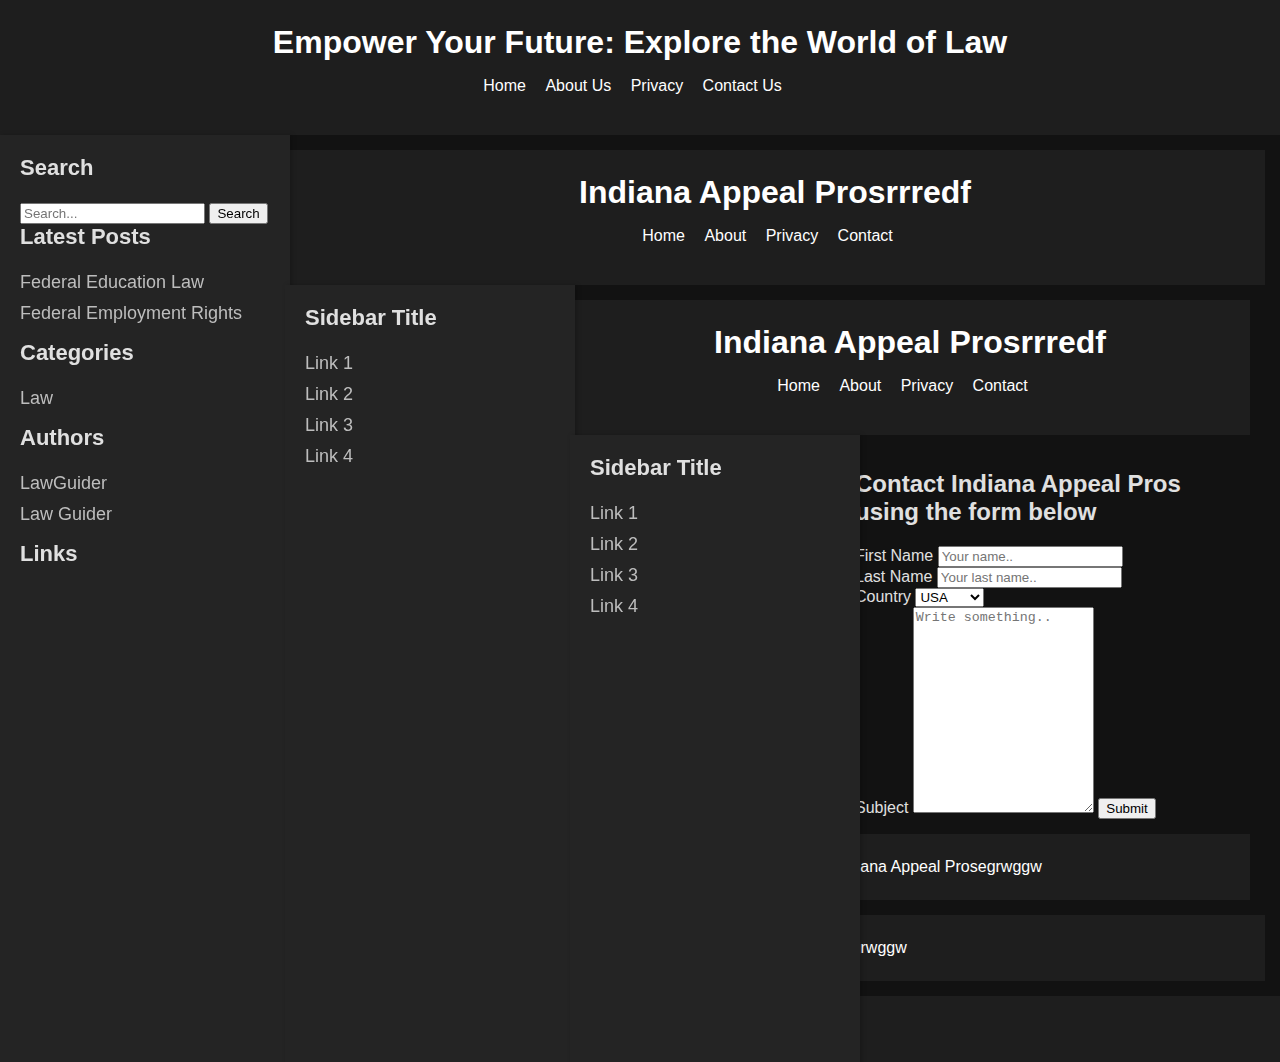
==== contact.html @ 22306f4a "Add files via upload" ====
<!DOCTYPE html>
    <html lang="en">
    <head>
        <meta charset="UTF-8">
        <meta name="viewport" content="width=device-width, initial-scale=1.0">
        <title>Contact</title>
        <link rel="stylesheet" href="styles.css">
    </head>
    <body>
        <!-- Embedded Header -->
        
<header>
<h1>Empower Your Future: Explore the World of Law</h1>
<nav>
<ul>
<li><a href="index.html">Home</a></li>
<li><a href="about.html">About Us</a></li>
<li><a href="privacy.html">Privacy</a></li>
<li><a href="contact.html">Contact Us</a></li>
</ul>
</nav>
</header>


        <!-- Embedded Sidebar -->
        
    <div id="sidebar">
        
    <h3>Search</h3>
    <input type="text" placeholder="Search...">
    <button type="button">Search</button>
    
        <h3>Latest Posts</h3><ul><li><a href="">Federal Education Law</a></li><li><a href="">Federal Employment Rights</a></li></ul>
        <h3>Categories</h3><ul><li><a href="index.html">Law</a></li></ul>
        <h3>Authors</h3><ul><li><a href="index.html">LawGuider</a></li><li><a href="index.html">Law Guider</a></li></ul>
        <h3>Links</h3><ul></ul>
    </div>
    

        <main>
            
    <!DOCTYPE html>
    <html lang="en">
    <head>
        <meta charset="UTF-8">
        <meta name="viewport" content="width=device-width, initial-scale=1.0">
        <title>Contact</title>
        <link rel="stylesheet" href="styles.css">
    </head>
    <body>
        <!-- Embedded Header -->
        
<header>
<h1>Indiana Appeal Prosrrredf</h1>
<nav>
<ul>
<li><a href="index.html">Home</a></li>
<li><a href="about.html">About</a></li>
<li><a href="privacy.html">Privacy</a></li>
<li><a href="contact.html">Contact</a></li>
</ul>
</nav>
</header>


        <!-- Embedded Sidebar -->
        <div id="sidebar">
    <h3>Sidebar Title</h3>
    <ul>
        <li><a href="#">Link 1</a></li>
        <li><a href="#">Link 2</a></li>
        <li><a href="#">Link 3</a></li>
        <li><a href="#">Link 4</a></li>
    </ul>
</div>

        <main>
            
    <!DOCTYPE html>
    <html lang="en">
    <head>
        <meta charset="UTF-8">
        <meta name="viewport" content="width=device-width, initial-scale=1.0">
        <title>Contact</title>
        <link rel="stylesheet" href="styles.css">
    </head>
    <body>
        <!-- Embedded Header -->
        
<header>
<h1>Indiana Appeal Prosrrredf</h1>
<nav>
<ul>
<li><a href="index.html">Home</a></li>
<li><a href="about.html">About</a></li>
<li><a href="privacy.html">Privacy</a></li>
<li><a href="contact.html">Contact</a></li>
</ul>
</nav>
</header>


        <!-- Embedded Sidebar -->
        <div id="sidebar">
    <h3>Sidebar Title</h3>
    <ul>
        <li><a href="#">Link 1</a></li>
        <li><a href="#">Link 2</a></li>
        <li><a href="#">Link 3</a></li>
        <li><a href="#">Link 4</a></li>
    </ul>
</div>

        <main>
            <!DOCTYPE html>
<html lang="en">
<head>
    <meta charset="UTF-8">
    <meta name="viewport" content="width=device-width, initial-scale=1.0">
    <title>Contact Form</title>
    <link rel="stylesheet" href="styles.css">
</head>
<body>
    <div class="container">
        <h2>Contact Indiana Appeal Pros using the form below</h2>
        <form class="contact-form">
            <label for="fname">First Name</label>
            <input type="text" id="fname" name="firstname" placeholder="Your name..">
<br/>
            <label for="lname">Last Name</label>
            <input type="text" id="lname" name="lastname" placeholder="Your last name..">
<br/>
            <label for="country">Country</label>
            <select id="country" name="country">
                <option value="usa">USA</option>
                <option value="canada">Canada</option>
                <option value="uk">UK</option>
                <!-- Add more countries as needed -->
            </select>
<br/>
            <label for="subject">Subject</label>
            <textarea id="subject" name="subject" placeholder="Write something.." style="height:200px"></textarea>

            <button type="submit" class="submit-btn">Submit</button>
        </form>
    </div>
</body>
</html>
        </main>

        <!-- Embedded Footer -->
        
<footer>
<p>© 2023 Indiana Appeal Prosegrwggw</p>
</footer>

        
    </body>
    </html>
    
        </main>

        <!-- Embedded Footer -->
        
<footer>
<p>© 2023 Indiana Appeal Prosegrwggw</p>
</footer>

        
    </body>
    </html>
    
        </main>

        <!-- Embedded Footer -->
        
<footer>
<p>© 2024 Empower Your Future - All Rights Reserved</p>
</footer>

        
    </body>
    </html>
---- styles.css ----
/* Basic Styles */
body {
    font-family: 'Roboto', sans-serif;
    margin: 0;
    padding: 0;
    background-color: #121212;
    color: #e0e0e0;
}

header, footer {
    background-color: #1e1e1e;
    color: #ffffff;
    padding: 1.5em;
    text-align: center;
}

h1 {
    margin: 0;
}

nav ul {
    list-style: none;
    padding: 0;
}

nav ul li {
    display: inline;
    margin-right: 15px;
}

nav ul li a {
    color: #ffffff;
    text-decoration: none;
}

main {
    padding: 15px;
    margin-left: 270px;
}

article {
    background-color: #1e1e1e;
    border: 1px solid #333;
    padding: 20px;
    margin-bottom: 15px;
}

.post-meta {
    font-size: 0.85em;
    color: #888;
}

footer p {
    margin: 0;
}

/* Home Page Thumbnail Settings */
.post-image-homepage {
    width: 100%;
    height: 400px;
    object-fit: cover;
    display: block;
    margin-bottom: 10px;
    border-radius: 5px;
}

/* Grid layout for posts */
#posts {
    display: grid;
    gap: 15px;
    grid-template-columns: repeat(2, 1fr);
    margin-bottom: 20px;
}

/* Responsive design */
@media only screen and (max-width: 768px) {
    #posts {
        grid-template-columns: 1fr;
    }
}

/* Post Detail Image Settings */
.post-image-detail {
    width: 100%;
    height: 700px;
    object-fit: cover;
    display: block;
    margin-bottom: 20px;
    border-radius: 5px;
}

/* Sidebar */
#sidebar {
    width: 250px;
    background-color: #242424;
    padding: 20px;
    box-shadow: 2px 0 5px rgba(0, 0, 0, 0.2);
    position: fixed;
    height: 100%;
    overflow-y: auto;
}

#sidebar h3 {
    font-size: 22px;
    margin-top: 0;
}

#sidebar ul {
    list-style-type: none;
    padding: 0;
}

#sidebar ul li {
    margin-bottom: 10px;
}

#sidebar ul li a {
    color: #bdbdbd;
    text-decoration: none;
    font-size: 18px;
    transition: color 0.3s;
}

#sidebar ul li a:hover {
    color: #bb86fc;
}
---- styles.css ----
/* Basic Styles */
body {
    font-family: 'Roboto', sans-serif;
    margin: 0;
    padding: 0;
    background-color: #121212;
    color: #e0e0e0;
}

header, footer {
    background-color: #1e1e1e;
    color: #ffffff;
    padding: 1.5em;
    text-align: center;
}

h1 {
    margin: 0;
}

nav ul {
    list-style: none;
    padding: 0;
}

nav ul li {
    display: inline;
    margin-right: 15px;
}

nav ul li a {
    color: #ffffff;
    text-decoration: none;
}

main {
    padding: 15px;
    margin-left: 270px;
}

article {
    background-color: #1e1e1e;
    border: 1px solid #333;
    padding: 20px;
    margin-bottom: 15px;
}

.post-meta {
    font-size: 0.85em;
    color: #888;
}

footer p {
    margin: 0;
}

/* Home Page Thumbnail Settings */
.post-image-homepage {
    width: 100%;
    height: 400px;
    object-fit: cover;
    display: block;
    margin-bottom: 10px;
    border-radius: 5px;
}

/* Grid layout for posts */
#posts {
    display: grid;
    gap: 15px;
    grid-template-columns: repeat(2, 1fr);
    margin-bottom: 20px;
}

/* Responsive design */
@media only screen and (max-width: 768px) {
    #posts {
        grid-template-columns: 1fr;
    }
}

/* Post Detail Image Settings */
.post-image-detail {
    width: 100%;
    height: 700px;
    object-fit: cover;
    display: block;
    margin-bottom: 20px;
    border-radius: 5px;
}

/* Sidebar */
#sidebar {
    width: 250px;
    background-color: #242424;
    padding: 20px;
    box-shadow: 2px 0 5px rgba(0, 0, 0, 0.2);
    position: fixed;
    height: 100%;
    overflow-y: auto;
}

#sidebar h3 {
    font-size: 22px;
    margin-top: 0;
}

#sidebar ul {
    list-style-type: none;
    padding: 0;
}

#sidebar ul li {
    margin-bottom: 10px;
}

#sidebar ul li a {
    color: #bdbdbd;
    text-decoration: none;
    font-size: 18px;
    transition: color 0.3s;
}

#sidebar ul li a:hover {
    color: #bb86fc;
}
---- styles.css ----
/* Basic Styles */
body {
    font-family: 'Roboto', sans-serif;
    margin: 0;
    padding: 0;
    background-color: #121212;
    color: #e0e0e0;
}

header, footer {
    background-color: #1e1e1e;
    color: #ffffff;
    padding: 1.5em;
    text-align: center;
}

h1 {
    margin: 0;
}

nav ul {
    list-style: none;
    padding: 0;
}

nav ul li {
    display: inline;
    margin-right: 15px;
}

nav ul li a {
    color: #ffffff;
    text-decoration: none;
}

main {
    padding: 15px;
    margin-left: 270px;
}

article {
    background-color: #1e1e1e;
    border: 1px solid #333;
    padding: 20px;
    margin-bottom: 15px;
}

.post-meta {
    font-size: 0.85em;
    color: #888;
}

footer p {
    margin: 0;
}

/* Home Page Thumbnail Settings */
.post-image-homepage {
    width: 100%;
    height: 400px;
    object-fit: cover;
    display: block;
    margin-bottom: 10px;
    border-radius: 5px;
}

/* Grid layout for posts */
#posts {
    display: grid;
    gap: 15px;
    grid-template-columns: repeat(2, 1fr);
    margin-bottom: 20px;
}

/* Responsive design */
@media only screen and (max-width: 768px) {
    #posts {
        grid-template-columns: 1fr;
    }
}

/* Post Detail Image Settings */
.post-image-detail {
    width: 100%;
    height: 700px;
    object-fit: cover;
    display: block;
    margin-bottom: 20px;
    border-radius: 5px;
}

/* Sidebar */
#sidebar {
    width: 250px;
    background-color: #242424;
    padding: 20px;
    box-shadow: 2px 0 5px rgba(0, 0, 0, 0.2);
    position: fixed;
    height: 100%;
    overflow-y: auto;
}

#sidebar h3 {
    font-size: 22px;
    margin-top: 0;
}

#sidebar ul {
    list-style-type: none;
    padding: 0;
}

#sidebar ul li {
    margin-bottom: 10px;
}

#sidebar ul li a {
    color: #bdbdbd;
    text-decoration: none;
    font-size: 18px;
    transition: color 0.3s;
}

#sidebar ul li a:hover {
    color: #bb86fc;
}
---- styles.css ----
/* Basic Styles */
body {
    font-family: 'Roboto', sans-serif;
    margin: 0;
    padding: 0;
    background-color: #121212;
    color: #e0e0e0;
}

header, footer {
    background-color: #1e1e1e;
    color: #ffffff;
    padding: 1.5em;
    text-align: center;
}

h1 {
    margin: 0;
}

nav ul {
    list-style: none;
    padding: 0;
}

nav ul li {
    display: inline;
    margin-right: 15px;
}

nav ul li a {
    color: #ffffff;
    text-decoration: none;
}

main {
    padding: 15px;
    margin-left: 270px;
}

article {
    background-color: #1e1e1e;
    border: 1px solid #333;
    padding: 20px;
    margin-bottom: 15px;
}

.post-meta {
    font-size: 0.85em;
    color: #888;
}

footer p {
    margin: 0;
}

/* Home Page Thumbnail Settings */
.post-image-homepage {
    width: 100%;
    height: 400px;
    object-fit: cover;
    display: block;
    margin-bottom: 10px;
    border-radius: 5px;
}

/* Grid layout for posts */
#posts {
    display: grid;
    gap: 15px;
    grid-template-columns: repeat(2, 1fr);
    margin-bottom: 20px;
}

/* Responsive design */
@media only screen and (max-width: 768px) {
    #posts {
        grid-template-columns: 1fr;
    }
}

/* Post Detail Image Settings */
.post-image-detail {
    width: 100%;
    height: 700px;
    object-fit: cover;
    display: block;
    margin-bottom: 20px;
    border-radius: 5px;
}

/* Sidebar */
#sidebar {
    width: 250px;
    background-color: #242424;
    padding: 20px;
    box-shadow: 2px 0 5px rgba(0, 0, 0, 0.2);
    position: fixed;
    height: 100%;
    overflow-y: auto;
}

#sidebar h3 {
    font-size: 22px;
    margin-top: 0;
}

#sidebar ul {
    list-style-type: none;
    padding: 0;
}

#sidebar ul li {
    margin-bottom: 10px;
}

#sidebar ul li a {
    color: #bdbdbd;
    text-decoration: none;
    font-size: 18px;
    transition: color 0.3s;
}

#sidebar ul li a:hover {
    color: #bb86fc;
}
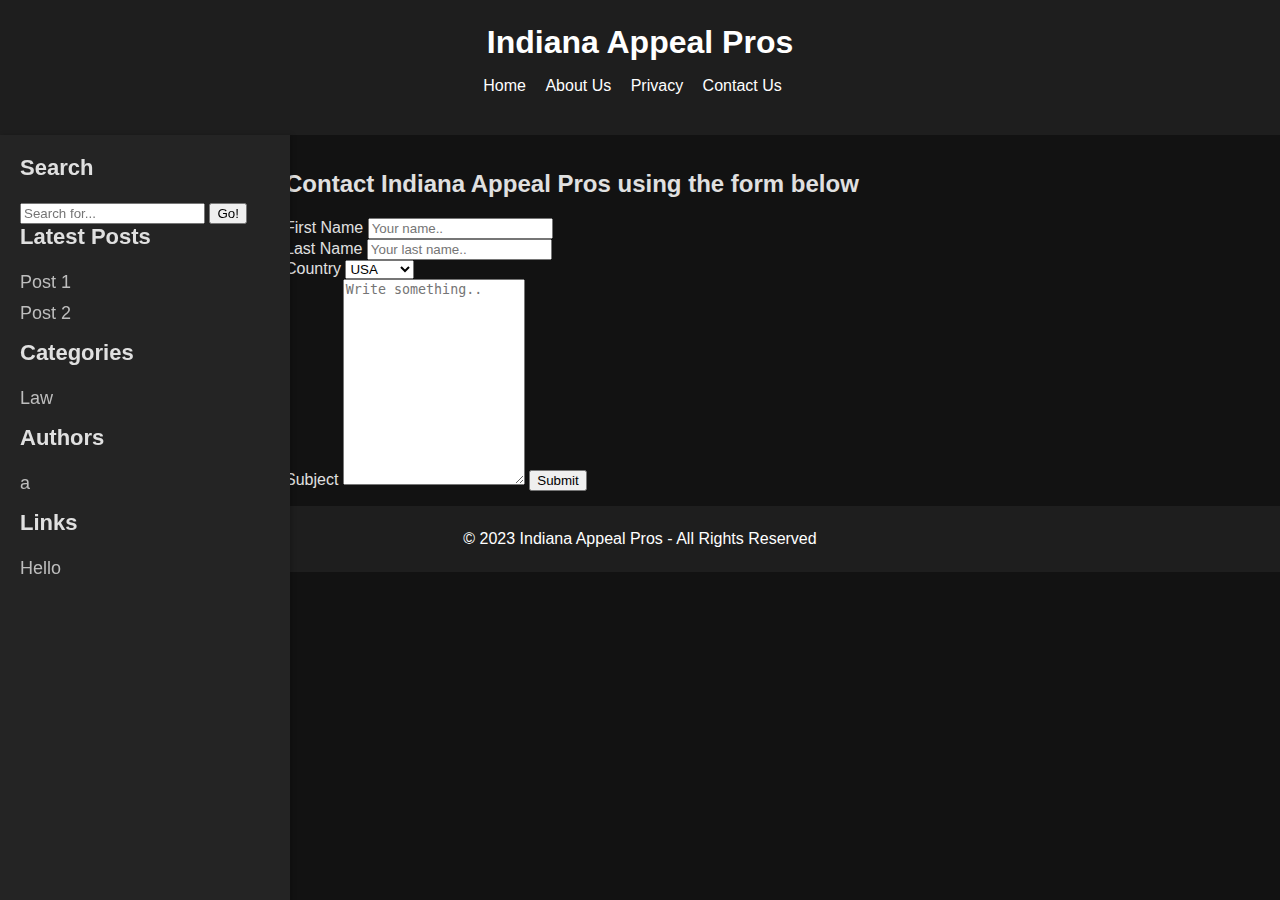
==== commit d8505325: "Add files via upload" ====
--- a/contact.html
+++ b/contact.html
@@ -11,7 +11,7 @@
         <!-- Embedded Header -->
         
 <header>
-<h1>Empower Your Future: Explore the World of Law</h1>
+<h1>Indiana Appeal Pros</h1>
 <nav>
 <ul>
 <li><a href="index.html">Home</a></li>
@@ -27,418 +27,95 @@
         
     <div id="sidebar">
         
-    <h3>Search</h3>
-    <input type="text" placeholder="Search...">
-    <button type="button">Search</button>
-    
-        <h3>Latest Posts</h3><ul><li><a href="">Federal Education Law</a></li><li><a href="">Federal Employment Rights</a></li></ul>
+        <div class="search-box">
+            <h3>Search</h3>
+            <form>
+                <input type="text" placeholder="Search for...">
+                <button type="submit">Go!</button>
+            </form>
+        </div>
+        
+        <h3>Latest Posts</h3><ul><li><a href="">Post 1</a></li><li><a href="">Post 2</a></li></ul>
         <h3>Categories</h3><ul><li><a href="index.html">Law</a></li></ul>
-        <h3>Authors</h3><ul><li><a href="index.html">LawGuider</a></li><li><a href="index.html">Law Guider</a></li></ul>
-        <h3>Links</h3><ul></ul>
+        <h3>Authors</h3><ul><li><a href="index.html">a</a></li></ul>
+        <h3>Links</h3><ul><li><a href="http://gj8.s3-website.eu-north-1.amazonaws.com/Civil-Rights-Cases/about.html">Hello</a></li></ul>
     </div>
     
 
         <main>
-            +            <!DOCTYPE html> 
-    <!DOCTYPE html>+<html lang="en"> 
-    <html lang="en">+<head> 
-    <head>+    <meta charset="UTF-8"> 
-        <meta charset="UTF-8">+    <meta name="viewport" content="width=device-width, initial-scale=1.0"> 
-        <meta name="viewport" content="width=device-width, initial-scale=1.0">+    <title>Contact Form</title> 
-        <title>Contact</title>+    <link rel="stylesheet" href="styles.css"> 
-        <link rel="stylesheet" href="styles.css">+</head> 
-    </head>+<body> 
-    <body>+    <div class="container"> 
-        <!-- Embedded Header -->+        <h2>Contact Indiana Appeal Pros using the form below</h2> 
-        +        <form class="contact-form"> 
-<header>+            <label for="fname">First Name</label> 
-<h1>Indiana Appeal Prosrrredf</h1>+            <input type="text" id="fname" name="firstname" placeholder="Your name.."> 
-<nav>+<br/> 
-<ul>+            <label for="lname">Last Name</label> 
-<li><a href="index.html">Home</a></li>+            <input type="text" id="lname" name="lastname" placeholder="Your last name.."> 
-<li><a href="about.html">About</a></li>+<br/> 
-<li><a href="privacy.html">Privacy</a></li>+            <label for="country">Country</label> 
-<li><a href="contact.html">Contact</a></li>+            <select id="country" name="country"> 
-</ul>+                <option value="usa">USA</option> 
-</nav>+                <option value="canada">Canada</option> 
-</header>+                <option value="uk">UK</option>+
+                <!-- Add more countries as needed -->+
+            </select>+
+<br/>+
+            <label for="subject">Subject</label>+
+            <textarea id="subject" name="subject" placeholder="Write something.." style="height:200px"></textarea> 
  
--
-        <!-- Embedded Sidebar -->-
-        <div id="sidebar">--
-    <h3>Sidebar Title</h3>--
-    <ul>--
-        <li><a href="#">Link 1</a></li>--
-        <li><a href="#">Link 2</a></li>--
-        <li><a href="#">Link 3</a></li>--
-        <li><a href="#">Link 4</a></li>--
-    </ul>--
-</div>-
--
-        <main>-
-            --
-    <!DOCTYPE html>--
-    <html lang="en">--
-    <head>--
-        <meta charset="UTF-8">--
-        <meta name="viewport" content="width=device-width, initial-scale=1.0">--
-        <title>Contact</title>--
-        <link rel="stylesheet" href="styles.css">--
-    </head>--
-    <body>--
-        <!-- Embedded Header -->--
-        --
-<header>--
-<h1>Indiana Appeal Prosrrredf</h1>--
-<nav>--
-<ul>--
-<li><a href="index.html">Home</a></li>--
-<li><a href="about.html">About</a></li>--
-<li><a href="privacy.html">Privacy</a></li>--
-<li><a href="contact.html">Contact</a></li>--
-</ul>--
-</nav>--
-</header>--
---
---
-        <!-- Embedded Sidebar -->--
-        <div id="sidebar">---
-    <h3>Sidebar Title</h3>---
-    <ul>---
-        <li><a href="#">Link 1</a></li>---
-        <li><a href="#">Link 2</a></li>---
-        <li><a href="#">Link 3</a></li>---
-        <li><a href="#">Link 4</a></li>---
-    </ul>---
-</div>--
---
-        <main>--
-            <!DOCTYPE html>---
-<html lang="en">---
-<head>---
-    <meta charset="UTF-8">---
-    <meta name="viewport" content="width=device-width, initial-scale=1.0">---
-    <title>Contact Form</title>---
-    <link rel="stylesheet" href="styles.css">---
-</head>---
-<body>---
-    <div class="container">---
-        <h2>Contact Indiana Appeal Pros using the form below</h2>---
-        <form class="contact-form">---
-            <label for="fname">First Name</label>---
-            <input type="text" id="fname" name="firstname" placeholder="Your name..">---
-<br/>---
-            <label for="lname">Last Name</label>---
-            <input type="text" id="lname" name="lastname" placeholder="Your last name..">---
-<br/>---
-            <label for="country">Country</label>---
-            <select id="country" name="country">---
-                <option value="usa">USA</option>---
-                <option value="canada">Canada</option>---
-                <option value="uk">UK</option>---
-                <!-- Add more countries as needed -->---
-            </select>---
-<br/>---
-            <label for="subject">Subject</label>---
-            <textarea id="subject" name="subject" placeholder="Write something.." style="height:200px"></textarea>---
----
             <button type="submit" class="submit-btn">Submit</button>-- 
         </form>-- 
     </div>-- 
 </body>-- 
-</html>--
-        </main>--
---
-        <!-- Embedded Footer -->--
-        --
-<footer>--
-<p>© 2023 Indiana Appeal Prosegrwggw</p>--
-</footer>--
---
-        --
-    </body>--
-    </html>--
-    -
-        </main>-
--
-        <!-- Embedded Footer -->-
-        -
-<footer>-
-<p>© 2023 Indiana Appeal Prosegrwggw</p>-
-</footer>-
--
-        -
-    </body>-
-    </html>-
-    
+</html>
         </main>
 
         <!-- Embedded Footer -->
         
 <footer>
-<p>© 2024 Empower Your Future - All Rights Reserved</p>
+<p>© 2023 Indiana Appeal Pros - All Rights Reserved</p>
 </footer>
 
         
